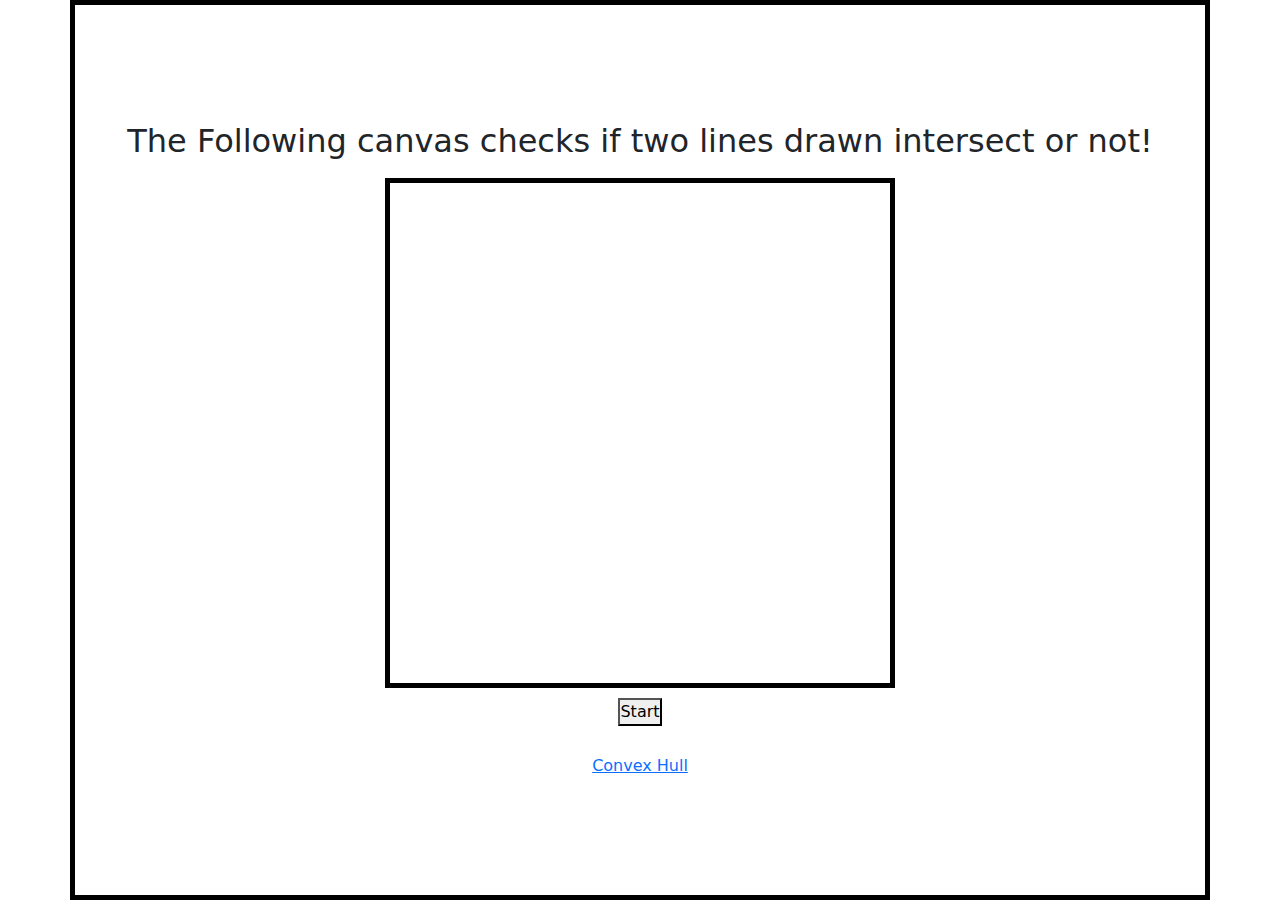
==== index.html @ d12a42ff "Fixed references for JS and CSS" ====
<!DOCTYPE html>
<html lang="en">
<head>
    <meta charset="UTF-8">
    <meta name="viewport" content="width=device-width, initial-scale=1.0">
    <title>Canvas Test</title>
    <script src="algorithms/line_segment.js" defer></script>
    <script src="js/bootstrap.bundle.min.js" defer></script>
    <link href="css/styles.css" rel="stylesheet">
    <link href="css/bootstrap.min.css" rel="stylesheet">  
</head>
<body>
    <div class="container">
        <h2>The Following canvas checks if two lines drawn intersect or not!</h2>
        <canvas id="circle" width="500px" height="500px"></canvas>
        <button id="start-button">Start</button>
        <h2 id="result"></h2>
        <a href="convex.html" target="_blank">Convex Hull</a>
    </div>
</body>
</html>
---- css/styles.css ----
*{
    box-sizing: border-box;
    padding: 0;
    margin: 0;
}

html, body{
    height: 100%;
    width: 100%;
}

.container{
    border: 5px solid black;
    width: 100%;
    height: 100%;
    display: flex;
    justify-content: center;
    align-items: center;
    flex-direction: column;
    gap: 10px;
}

#circle, #convex{
    border: 5px solid black;
}
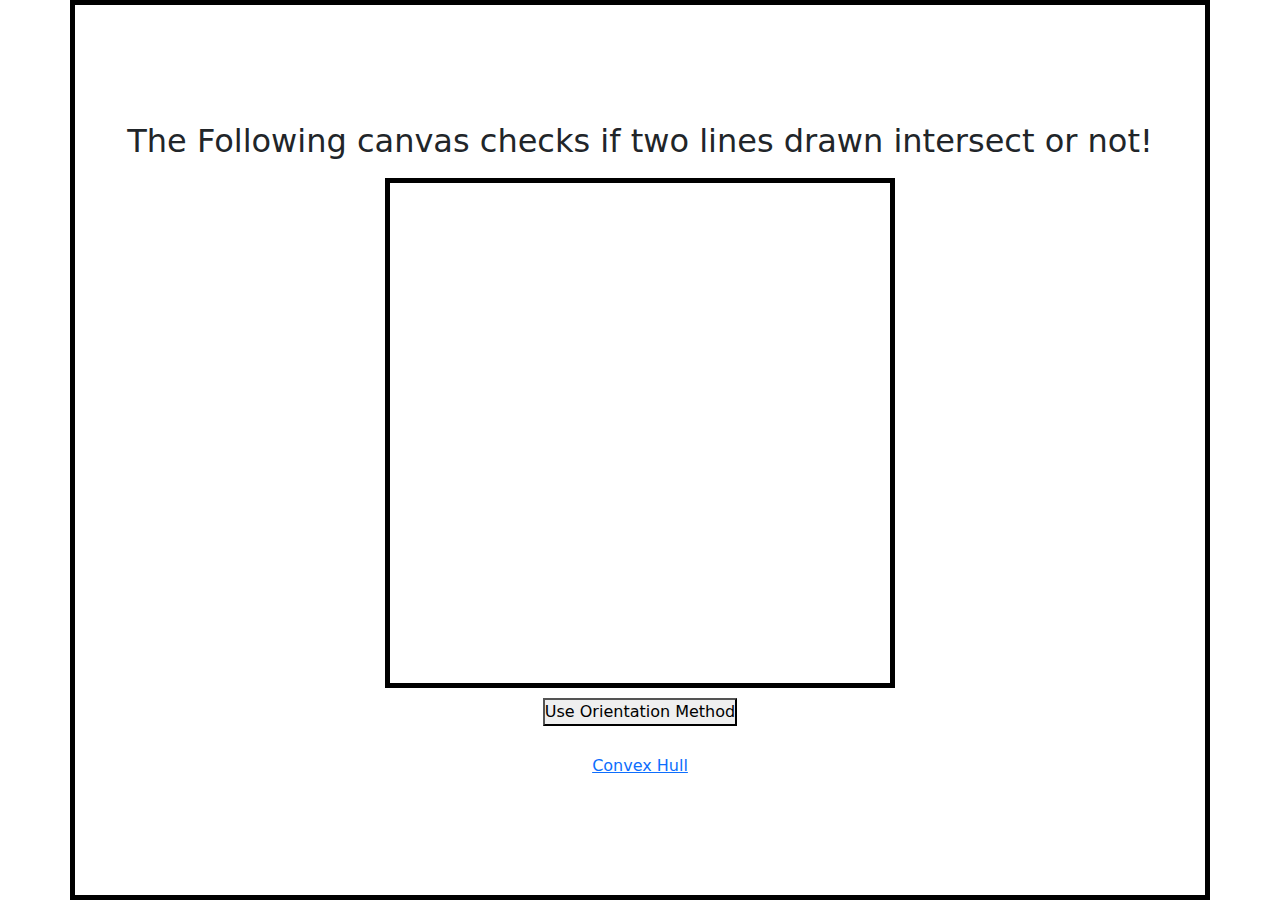
==== commit 437a9c31: "update line_segment.js" ====
--- a/index.html
+++ b/index.html
@@ -12,8 +12,8 @@
 <body>
     <div class="container">
         <h2>The Following canvas checks if two lines drawn intersect or not!</h2>
-        <canvas id="circle" width="500px" height="500px"></canvas>
-        <button id="start-button">Start</button>
+        <canvas id="canvas" width="500px" height="500px"></canvas>
+        <button id="start-button">Use Orientation Method</button>
         <h2 id="result"></h2>
         <a href="convex.html" target="_blank">Convex Hull</a>
     </div>
--- a/css/styles.css
+++ b/css/styles.css
@@ -20,6 +20,6 @@
     gap: 10px;
 }
 
-#circle, #convex{
+#canvas, #convex{
     border: 5px solid black;
 }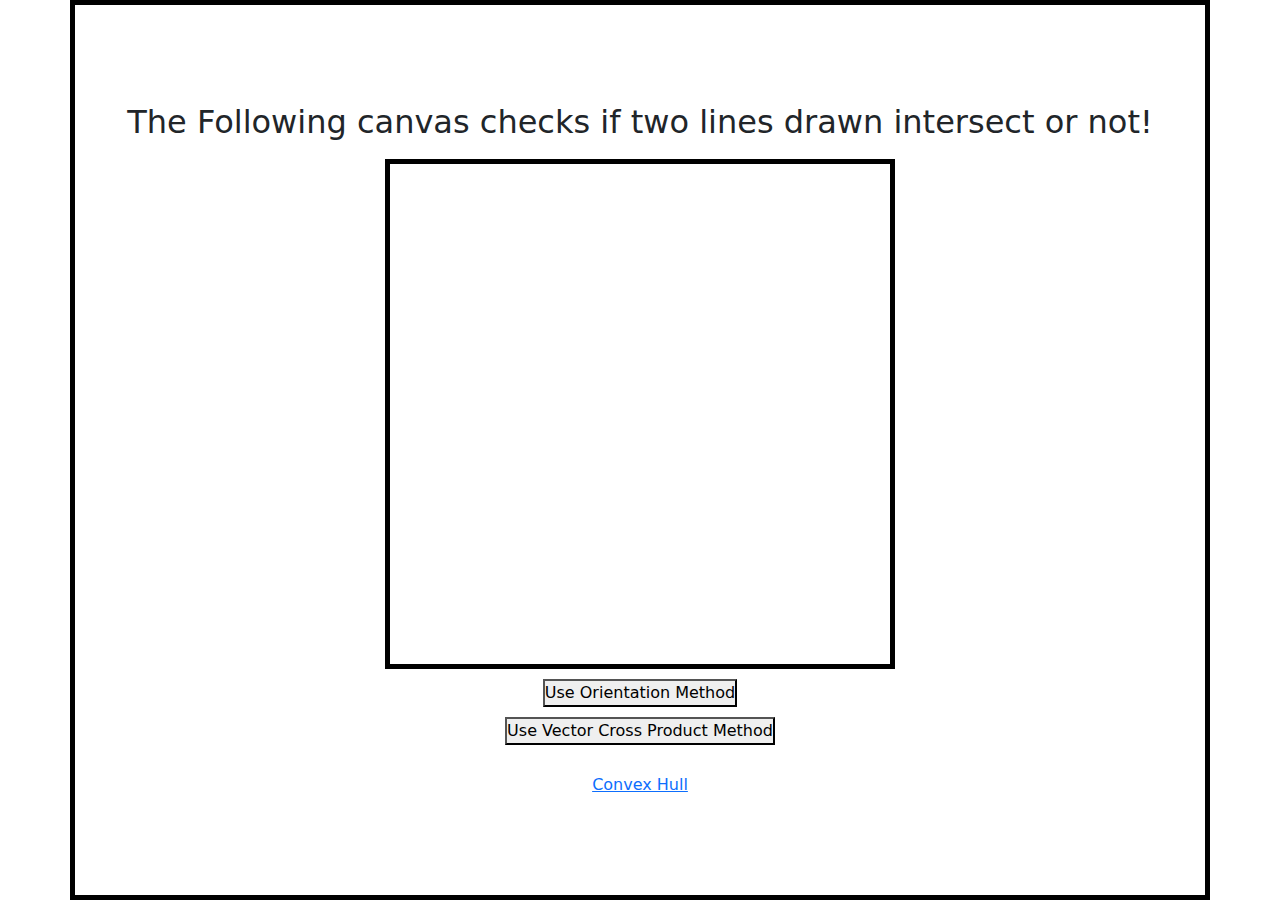
==== commit e03f439f: "Cross Product method implemented" ====
--- a/index.html
+++ b/index.html
@@ -13,7 +13,8 @@
     <div class="container">
         <h2>The Following canvas checks if two lines drawn intersect or not!</h2>
         <canvas id="canvas" width="500px" height="500px"></canvas>
-        <button id="start-button">Use Orientation Method</button>
+        <button id="orientation-button">Use Orientation Method</button>
+        <button id="cross-product-btn">Use Vector Cross Product Method</button>
         <h2 id="result"></h2>
         <a href="convex.html" target="_blank">Convex Hull</a>
     </div>
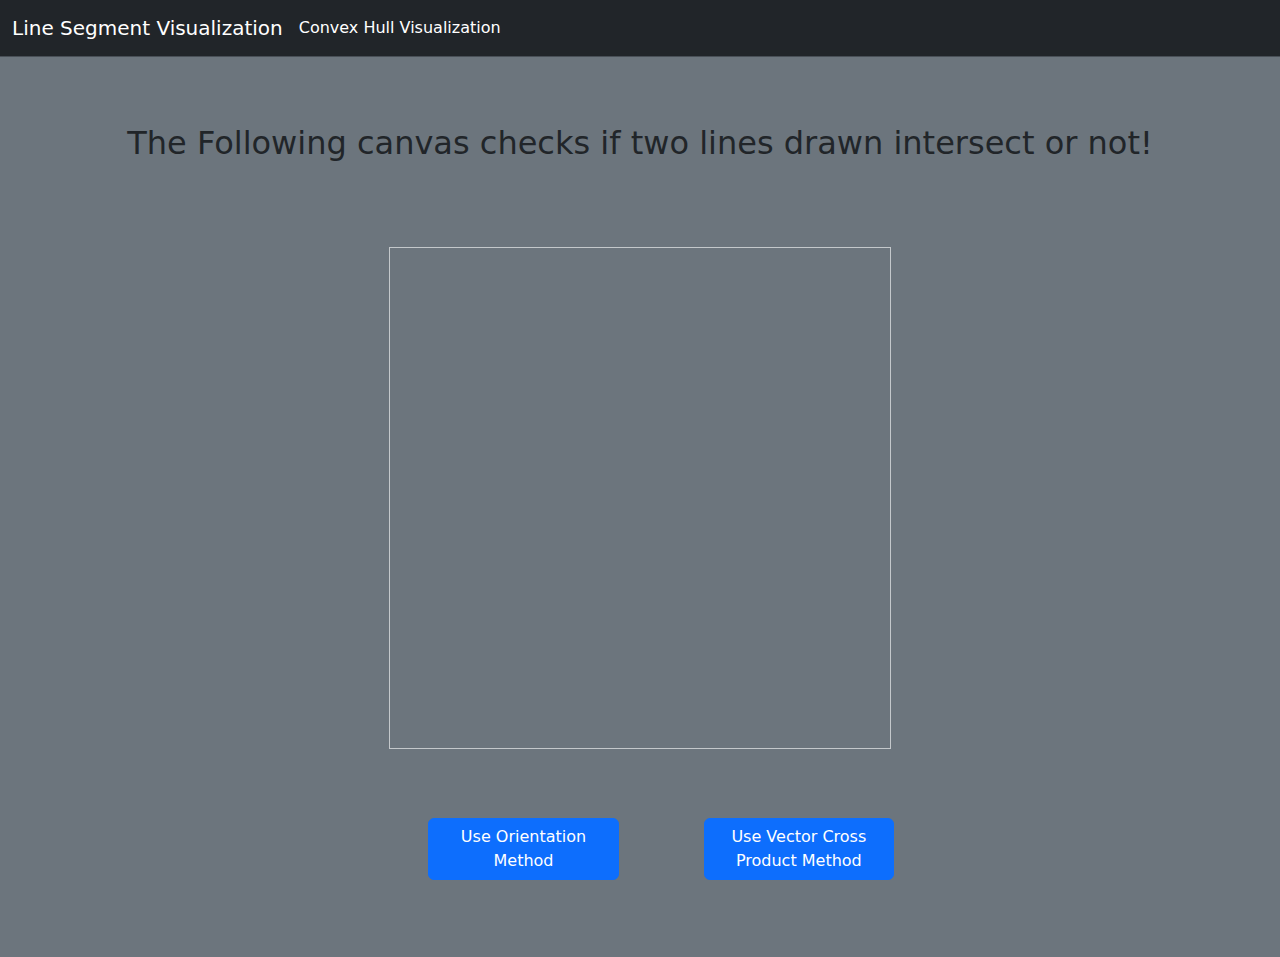
==== commit e73dd894: "Implemented CSS for line segment page" ====
--- a/index.html
+++ b/index.html
@@ -1,5 +1,6 @@
 <!DOCTYPE html>
 <html lang="en">
+
 <head>
     <meta charset="UTF-8">
     <meta name="viewport" content="width=device-width, initial-scale=1.0">
@@ -7,16 +8,35 @@
     <script src="algorithms/line_segment.js" defer></script>
     <script src="js/bootstrap.bundle.min.js" defer></script>
     <link href="css/styles.css" rel="stylesheet">
-    <link href="css/bootstrap.min.css" rel="stylesheet">  
+    <link href="css/bootstrap.min.css" rel="stylesheet">
 </head>
-<body>
-    <div class="container">
-        <h2>The Following canvas checks if two lines drawn intersect or not!</h2>
-        <canvas id="canvas" width="500px" height="500px"></canvas>
-        <button id="orientation-button">Use Orientation Method</button>
-        <button id="cross-product-btn">Use Vector Cross Product Method</button>
+
+<body class="bg-secondary">
+    <nav class="navbar bg-dark border-bottom bottom-body" data-bs-theme="dark">
+        <div class="container-fluid">
+            <a class="navbar-brand" href="#">Line Segment Visualization</a>
+            <ul class="navbar-nav me-auto mb-2 mb-lg-0">
+                <li class="nav-item">
+                    <a class="nav-link active" aria-current="page" href="convex.html" target="_blank">Convex Hull Visualization</a>
+                </li>
+            </ul>    
+        </div>
+    </nav>
+    <div class="container bg-secondary">
+        <div class="container">
+            <div class="row">
+                <h2 class="col">The Following canvas checks if two lines drawn intersect or not!</h2>
+            </div>
+        </div>
+        <canvas class="border border-secondary-subtle col" id="canvas" width="500px" height="500px"></canvas>
+        <div class="btn-container container">
+            <div class="row">
+                <button type="button" id="orientation-button" class="btn btn-primary col offset-md-1">Use Orientation Method</button>
+                <button type="button" id="cross-product-btn" class="btn btn-primary col offset-md-2">Use Vector Cross Product Method</button>
+            </div>
+        </div>
         <h2 id="result"></h2>
-        <a href="convex.html" target="_blank">Convex Hull</a>
     </div>
 </body>
+
 </html>--- a/css/styles.css
+++ b/css/styles.css
@@ -10,7 +10,7 @@
 }
 
 .container{
-    border: 5px solid black;
+    /* border: 5px solid black; */
     width: 100%;
     height: 100%;
     display: flex;
@@ -20,6 +20,6 @@
     gap: 10px;
 }
 
-#canvas, #convex{
+/* #canvas, #convex{
     border: 5px solid black;
-}+} */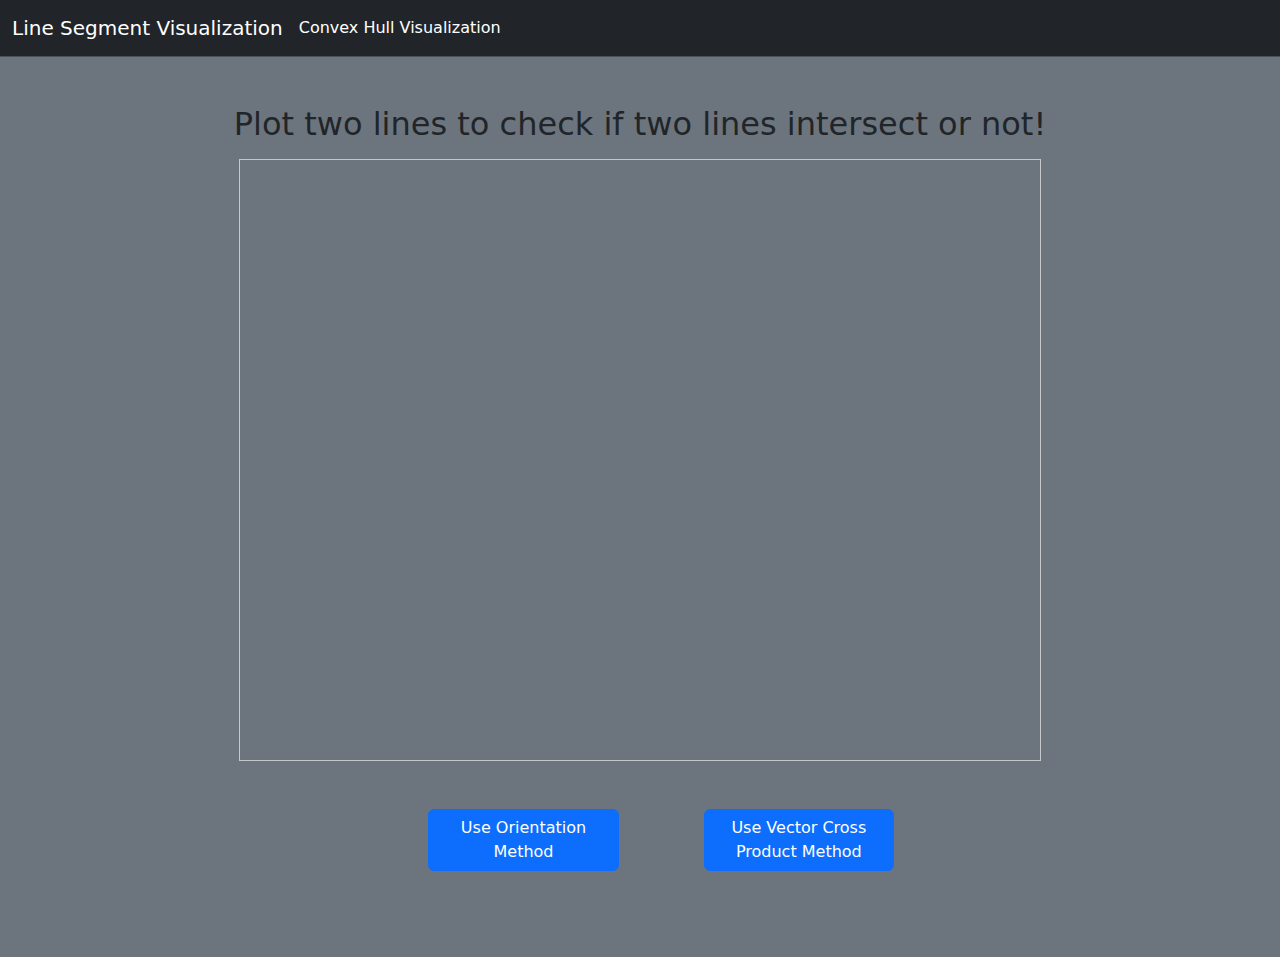
==== commit 1c315888: "Fixed spacing between elements" ====
--- a/index.html
+++ b/index.html
@@ -25,17 +25,19 @@
     <div class="container bg-secondary">
         <div class="container">
             <div class="row">
-                <h2 class="col">The Following canvas checks if two lines drawn intersect or not!</h2>
+                <h2 class="col mt-5">Plot two lines to check if two lines intersect or not!</h2>
             </div>
         </div>
-        <canvas class="border border-secondary-subtle col" id="canvas" width="500px" height="500px"></canvas>
+        <canvas class="border border-secondary-subtle col mt-2" id="canvas" width="800px" height="600px"></canvas>
         <div class="btn-container container">
             <div class="row">
-                <button type="button" id="orientation-button" class="btn btn-primary col offset-md-1">Use Orientation Method</button>
-                <button type="button" id="cross-product-btn" class="btn btn-primary col offset-md-2">Use Vector Cross Product Method</button>
+                <button type="button" id="orientation-button" class="btn btn-primary col offset-md-1 mt-5 mb-5">Use Orientation Method</button>
+                <button type="button" id="cross-product-btn" class="btn btn-primary col offset-md-2 mt-5 mb-5">Use Vector Cross Product Method</button>
             </div>
         </div>
-        <h2 id="result"></h2>
+        <div class="container text-center">
+
+        </div>
     </div>
 </body>
 
--- a/css/styles.css
+++ b/css/styles.css
@@ -17,7 +17,7 @@
     justify-content: center;
     align-items: center;
     flex-direction: column;
-    gap: 10px;
+    /* gap: 10px; */
 }
 
 /* #canvas, #convex{
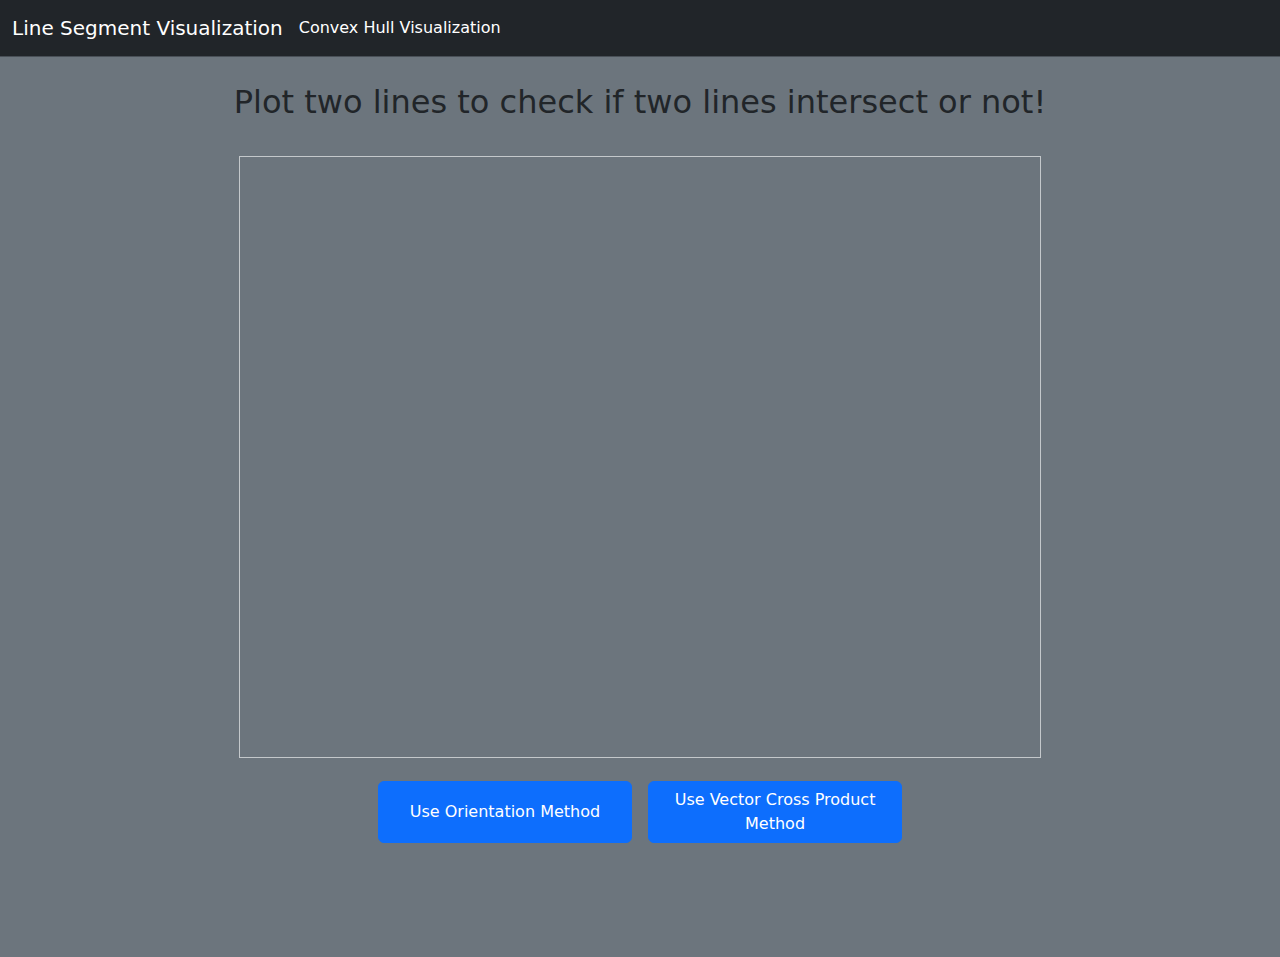
==== commit e62660f2: "line_segment.js: Result is now displayed at the bottom" ====
--- a/index.html
+++ b/index.html
@@ -25,18 +25,18 @@
     <div class="container bg-secondary">
         <div class="container">
             <div class="row">
-                <h2 class="col mt-5">Plot two lines to check if two lines intersect or not!</h2>
+                <h2 class="col gap-3">Plot two lines to check if two lines intersect or not!</h2>
             </div>
         </div>
-        <canvas class="border border-secondary-subtle col mt-2" id="canvas" width="800px" height="600px"></canvas>
+        <canvas class="border border-secondary-subtle col gap-3" id="canvas" width="800px" height="600px"></canvas>
         <div class="btn-container container">
-            <div class="row">
-                <button type="button" id="orientation-button" class="btn btn-primary col offset-md-1 mt-5 mb-5">Use Orientation Method</button>
-                <button type="button" id="cross-product-btn" class="btn btn-primary col offset-md-2 mt-5 mb-5">Use Vector Cross Product Method</button>
+            <div class="row gap-3 mt-2">
+                <button type="button" id="orientation-button" class="btn btn-primary col ">Use Orientation Method</button>
+                <button type="button" id="cross-product-btn" class="btn btn-primary col">Use Vector Cross Product Method</button>
             </div>
         </div>
         <div class="container text-center">
-
+            <h3 id="line-segment-result"></h3>
         </div>
     </div>
 </body>
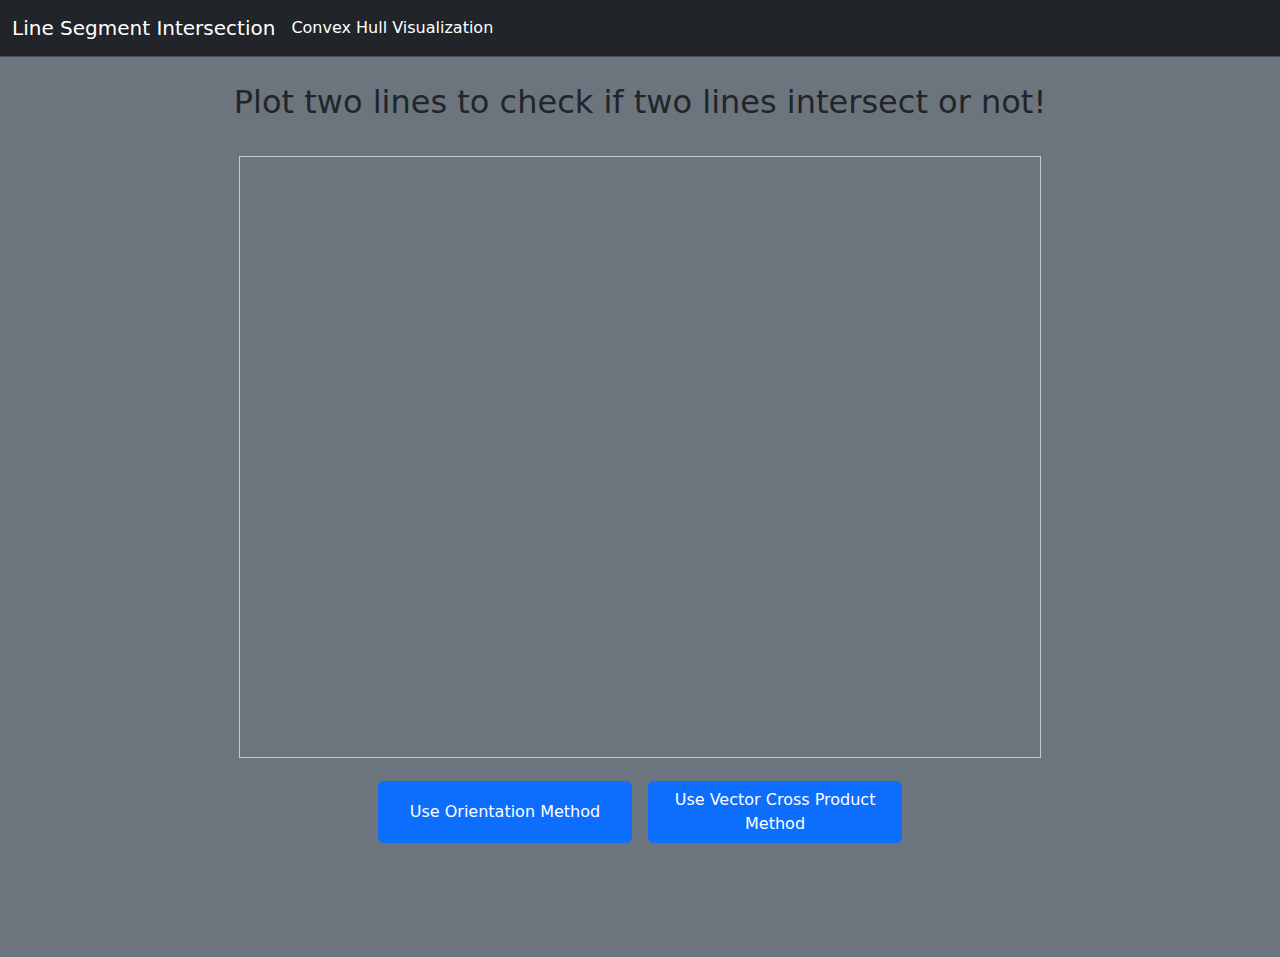
==== commit 657c5325: "CSS completed for convex hull page" ====
--- a/index.html
+++ b/index.html
@@ -14,7 +14,7 @@
 <body class="bg-secondary">
     <nav class="navbar bg-dark border-bottom bottom-body" data-bs-theme="dark">
         <div class="container-fluid">
-            <a class="navbar-brand" href="#">Line Segment Visualization</a>
+            <a class="navbar-brand" href="#">Line Segment Intersection</a>
             <ul class="navbar-nav me-auto mb-2 mb-lg-0">
                 <li class="nav-item">
                     <a class="nav-link active" aria-current="page" href="convex.html" target="_blank">Convex Hull Visualization</a>
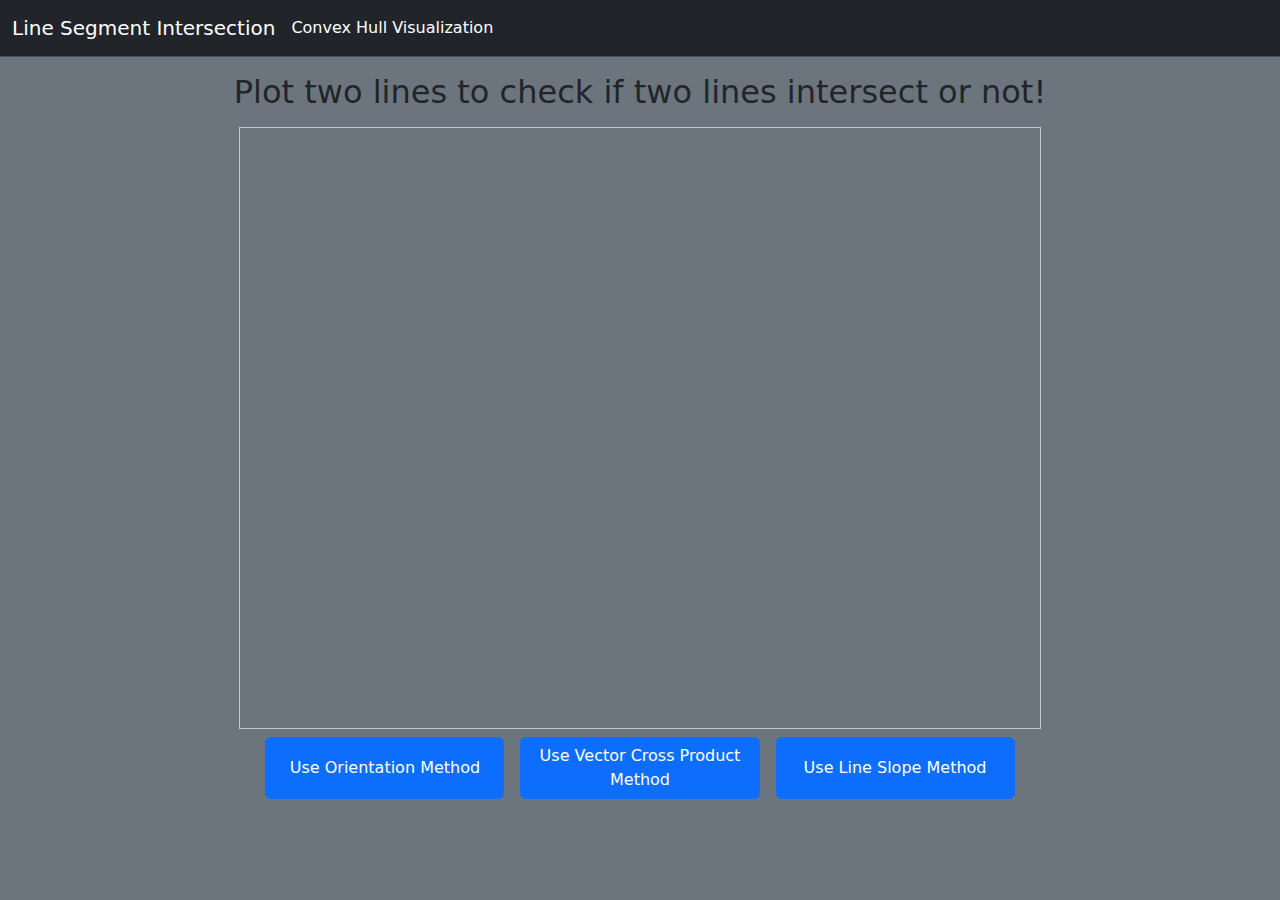
==== commit bdab82bb: "Added another algorithm for line intersection" ====
--- a/index.html
+++ b/index.html
@@ -25,18 +25,19 @@
     <div class="container bg-secondary">
         <div class="container">
             <div class="row">
-                <h2 class="col gap-3">Plot two lines to check if two lines intersect or not!</h2>
+                <h2 class="col gap-3 mt-3">Plot two lines to check if two lines intersect or not!</h2>
             </div>
         </div>
-        <canvas class="border border-secondary-subtle col gap-3" id="canvas" width="800px" height="600px"></canvas>
+        <canvas class="border border-secondary-subtle col gap-3 mt-2" id="canvas" width="800px" height="600px"></canvas>
         <div class="btn-container container">
             <div class="row gap-3 mt-2">
-                <button type="button" id="orientation-button" class="btn btn-primary col ">Use Orientation Method</button>
+                <button type="button" id="orientation-button" class="btn btn-primary col">Use Orientation Method</button>
                 <button type="button" id="cross-product-btn" class="btn btn-primary col">Use Vector Cross Product Method</button>
+                <button type="button" id="line-intersection-btn" class="btn btn-primary col">Use Line Slope Method</button>
             </div>
         </div>
         <div class="container text-center">
-            <h3 id="line-segment-result"></h3>
+            <h3 id="line-segment-result" class="mt-5"></h3>
         </div>
     </div>
 </body>
--- a/css/styles.css
+++ b/css/styles.css
@@ -2,11 +2,6 @@
     box-sizing: border-box;
     padding: 0;
     margin: 0;
-}
-
-html, body{
-    height: 100%;
-    width: 100%;
 }
 
 .container{
